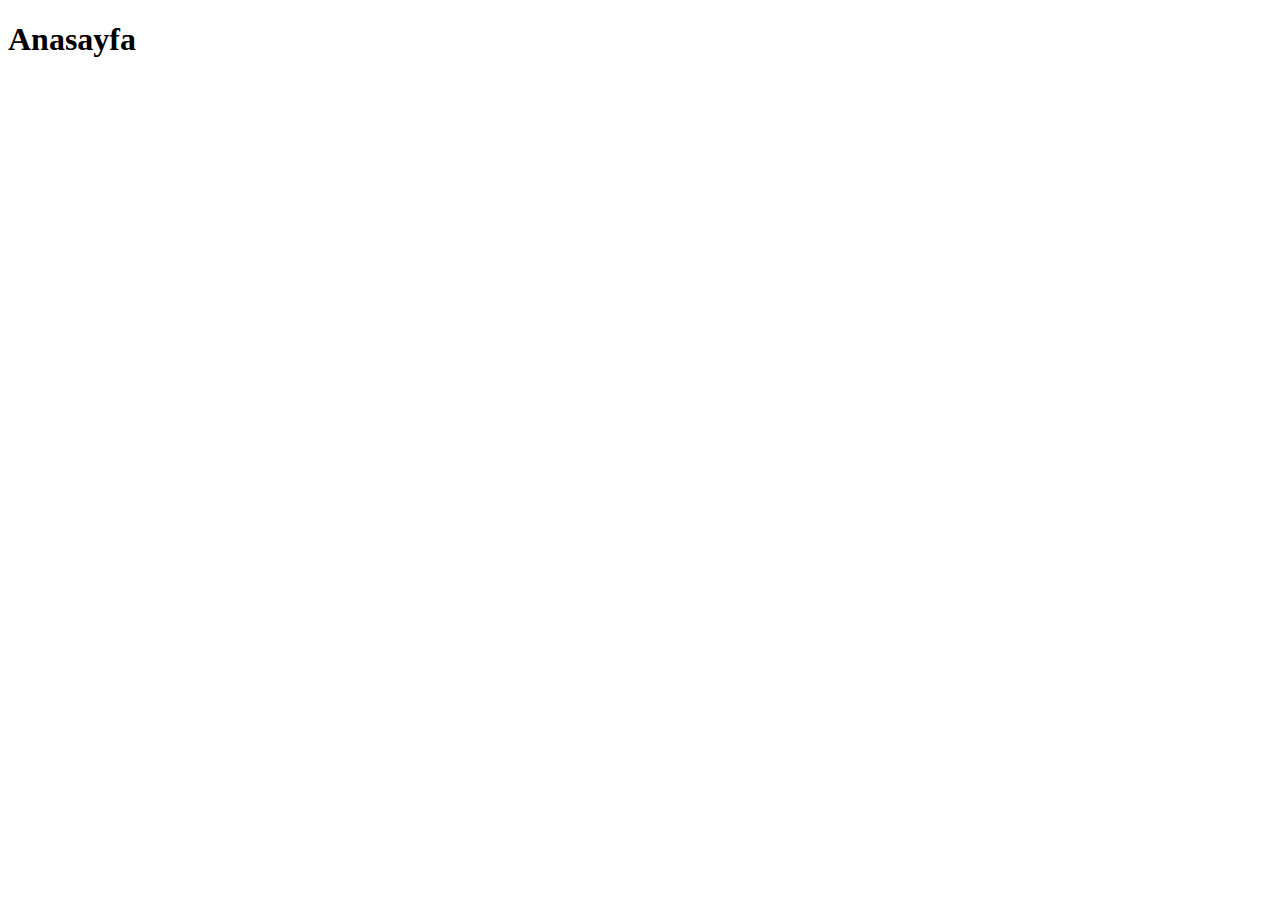
==== index.html @ 7caa993d "initial commit" ====
<!DOCTYPE html>
<html lang="en">
<head>
    <meta charset="UTF-8">
    <meta name="viewport" content="width=device-width, initial-scale=1.0">
    <title>Anasayfa</title>
</head>
<body>
    <h1>Anasayfa</h1>
</body>
</html>
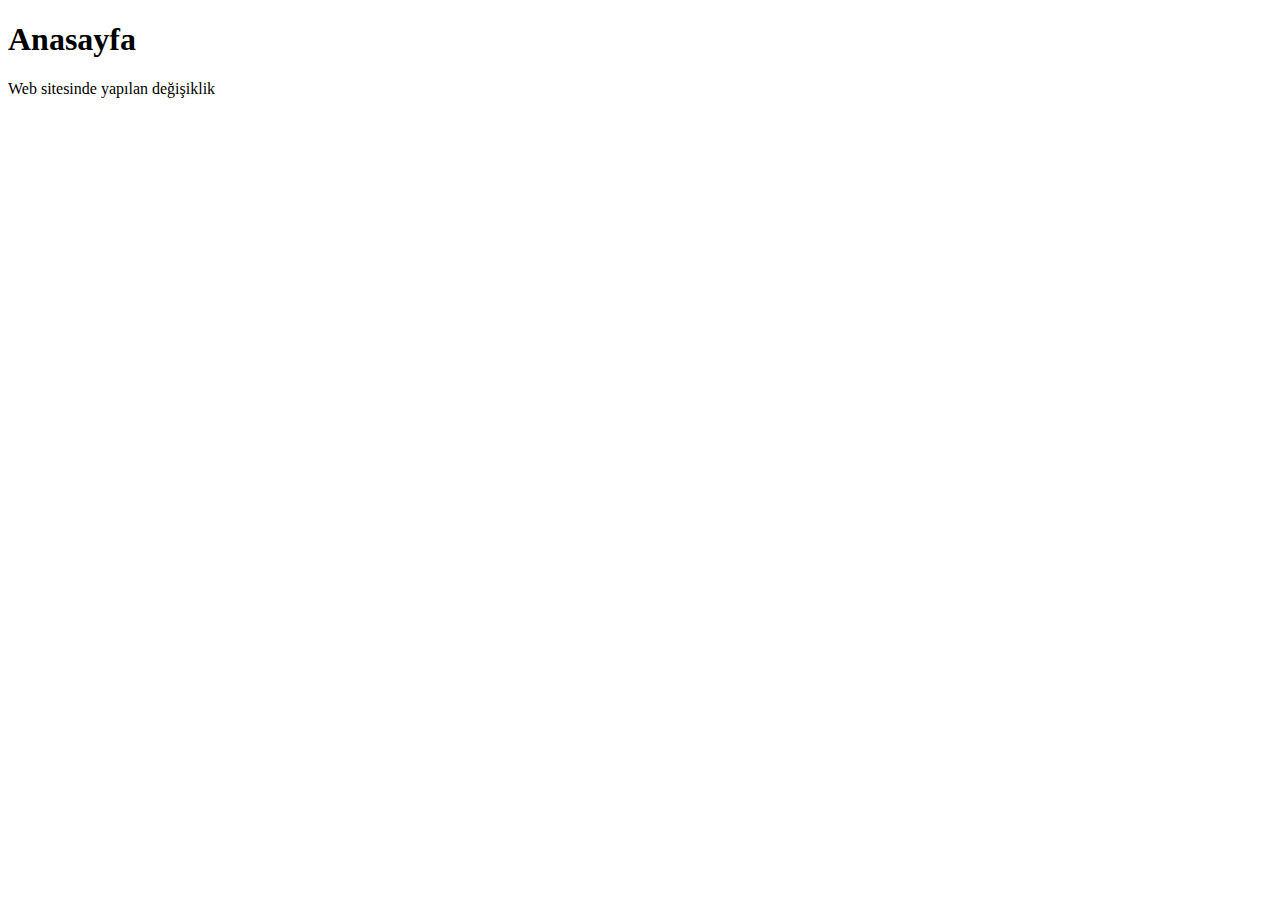
==== commit d9f1adfc: "Update index.html" ====
--- a/index.html
+++ b/index.html
@@ -7,5 +7,6 @@
 </head>
 <body>
     <h1>Anasayfa</h1>
+    <p>Web sitesinde yapılan değişiklik</p>
 </body>
-</html>+</html>
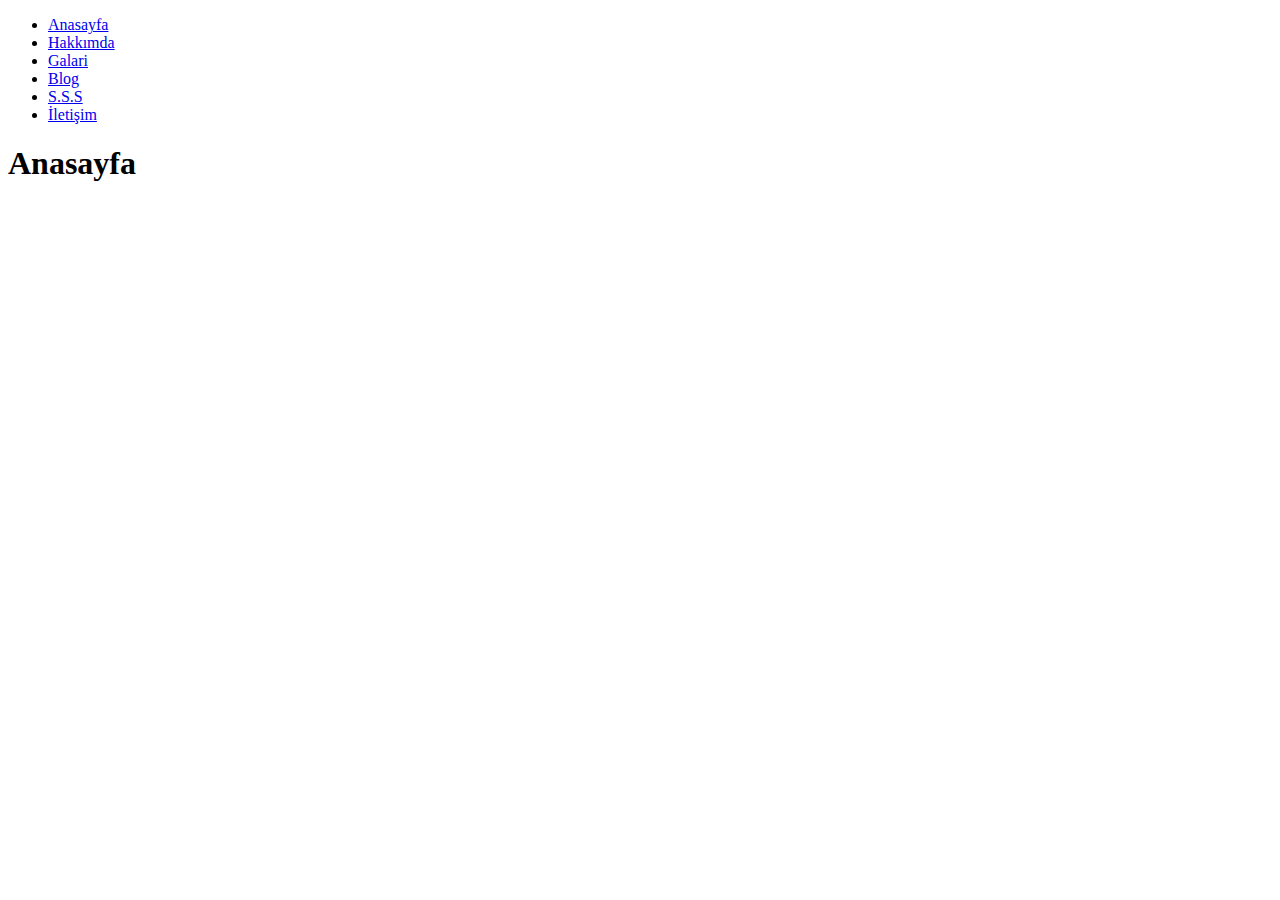
==== commit ccfaaad0: "updated" ====
--- a/index.html
+++ b/index.html
@@ -6,7 +6,18 @@
     <title>Anasayfa</title>
 </head>
 <body>
-    <h1>Anasayfa</h1>
-    <p>Web sitesinde yapılan değişiklik</p>
+<ul>
+    <li><a href="index.html">Anasayfa</a></li>
+    <li><a href="hakkimda.html">Hakkımda</a></li>
+    <li><a href="galari.html">Galari</a></li>
+    <li><a href="blog.html">Blog</a></li>
+    <li><a href="sss.html">S.S.S</a></li>
+    <li><a href="iletisim.html">İletişim</a></li>
+</ul>
+   
+
+<h1>Anasayfa</h1>
+    
+   
 </body>
 </html>
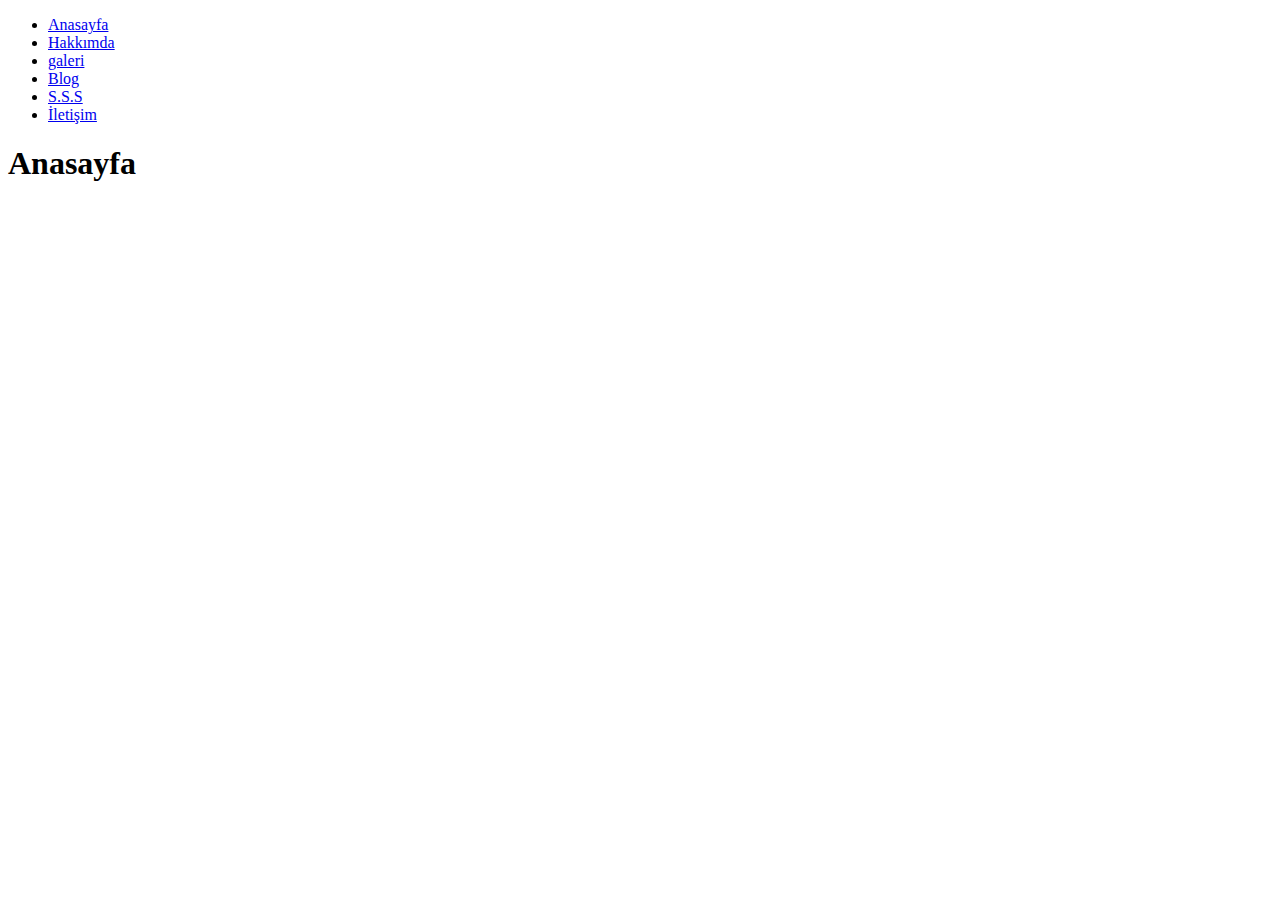
==== commit 5b6b57c7: "updated" ====
--- a/index.html
+++ b/index.html
@@ -9,7 +9,7 @@
 <ul>
     <li><a href="index.html">Anasayfa</a></li>
     <li><a href="hakkimda.html">Hakkımda</a></li>
-    <li><a href="galari.html">Galari</a></li>
+    <li><a href="galeri.html">galeri</a></li>
     <li><a href="blog.html">Blog</a></li>
     <li><a href="sss.html">S.S.S</a></li>
     <li><a href="iletisim.html">İletişim</a></li>
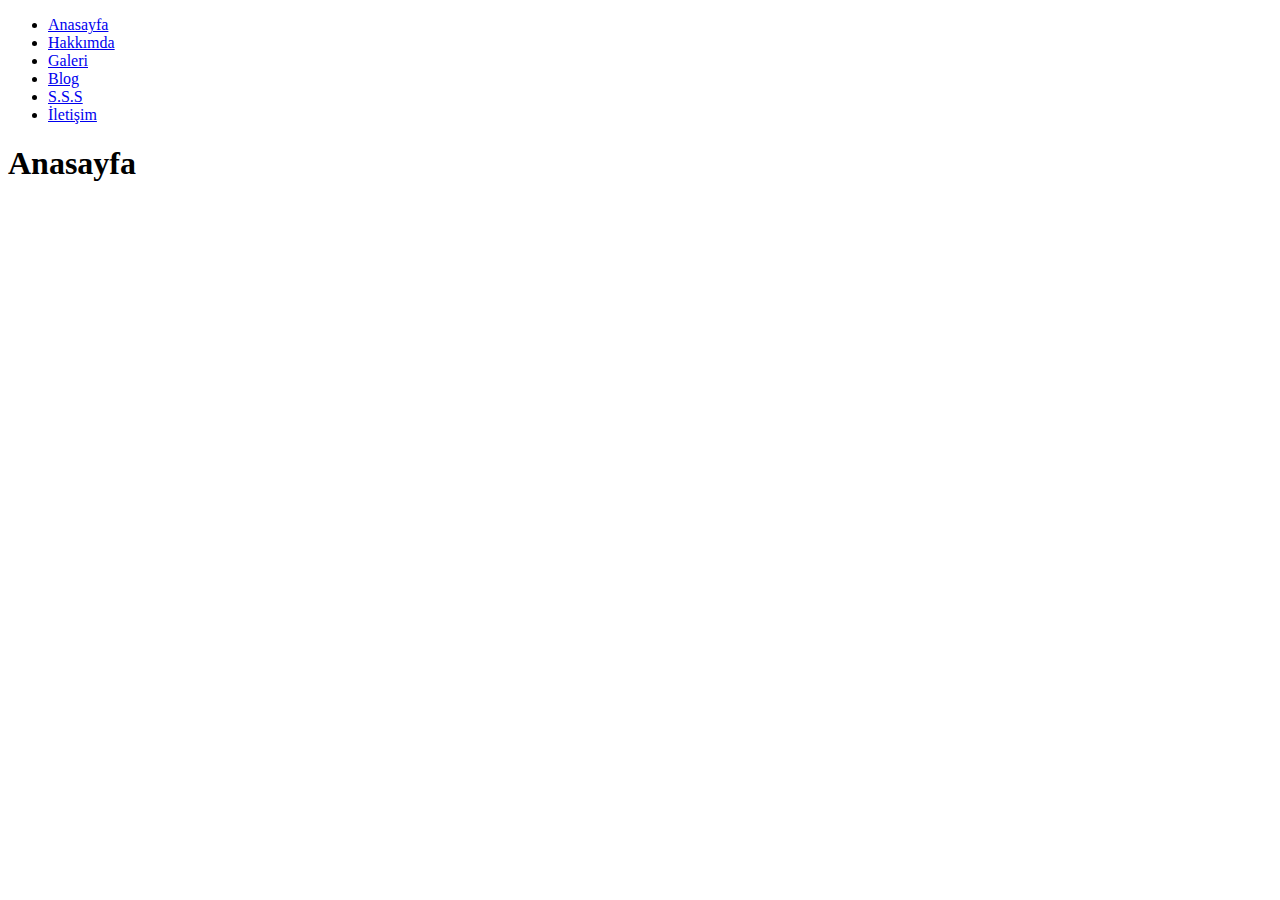
==== commit c42fe6df: "updated" ====
--- a/index.html
+++ b/index.html
@@ -9,7 +9,7 @@
 <ul>
     <li><a href="index.html">Anasayfa</a></li>
     <li><a href="hakkimda.html">Hakkımda</a></li>
-    <li><a href="galeri.html">galeri</a></li>
+    <li><a href="Galeri.html">Galeri</a></li>
     <li><a href="blog.html">Blog</a></li>
     <li><a href="sss.html">S.S.S</a></li>
     <li><a href="iletisim.html">İletişim</a></li>
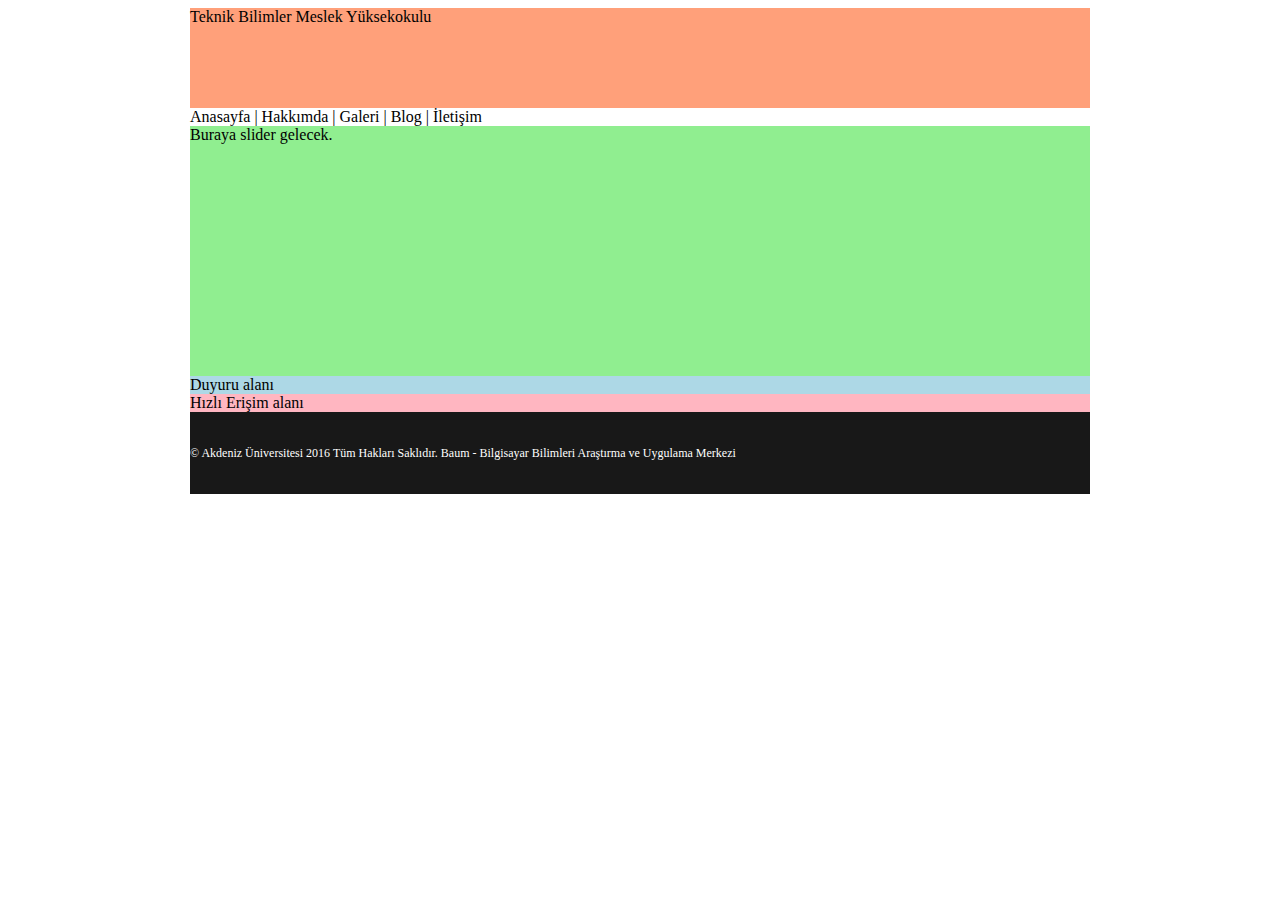
==== commit bde83206: "updated" ====
--- a/index.html
+++ b/index.html
@@ -4,20 +4,18 @@
     <meta charset="UTF-8">
     <meta name="viewport" content="width=device-width, initial-scale=1.0">
     <title>Anasayfa</title>
+    <link rel="stylesheet" href="css/style.css">
 </head>
 <body>
-<ul>
-    <li><a href="index.html">Anasayfa</a></li>
-    <li><a href="hakkimda.html">Hakkımda</a></li>
-    <li><a href="Galeri.html">Galeri</a></li>
-    <li><a href="blog.html">Blog</a></li>
-    <li><a href="sss.html">S.S.S</a></li>
-    <li><a href="iletisim.html">İletişim</a></li>
-</ul>
-   
-
-<h1>Anasayfa</h1>
-    
-   
+   <div id="container">
+ 
+    <!-- HTML 4.01 -->
+    <header id="header">Teknik Bilimler Meslek Yüksekokulu</header>
+    <div id="menu">Anasayfa | Hakkımda | Galeri | Blog | İletişim </div>
+    <div id="slider">Buraya slider gelecek.</div>
+    <div id="duyuru">Duyuru alanı</div>
+    <div id="hizliErisim">Hızlı Erişim alanı</div>
+    <footer id="footer">© Akdeniz Üniversitesi 2016 Tüm Hakları Saklıdır. Baum - Bilgisayar Bilimleri Araştırma ve Uygulama Merkezi</footer>
+   </div>
 </body>
 </html>
--- a/css/style.css
+++ b/css/style.css
@@ -0,0 +1,31 @@
+#container{
+    width: 900px;
+    margin: auto;
+}
+header{
+    background-color:lightsalmon;
+    height: 100px;
+}
+
+#slider{
+    background-color: lightgreen;
+    height: 250px;
+}
+
+#duyuru{
+    background-color: lightblue;
+}
+#hizliErisim{
+    background-color: lightpink;
+}
+
+footer{
+    background-color: #181818;
+    color: #FFF;
+    height: 82px;
+    font-size: 75%;
+    text-align: left;
+    line-height: 82px;
+
+
+}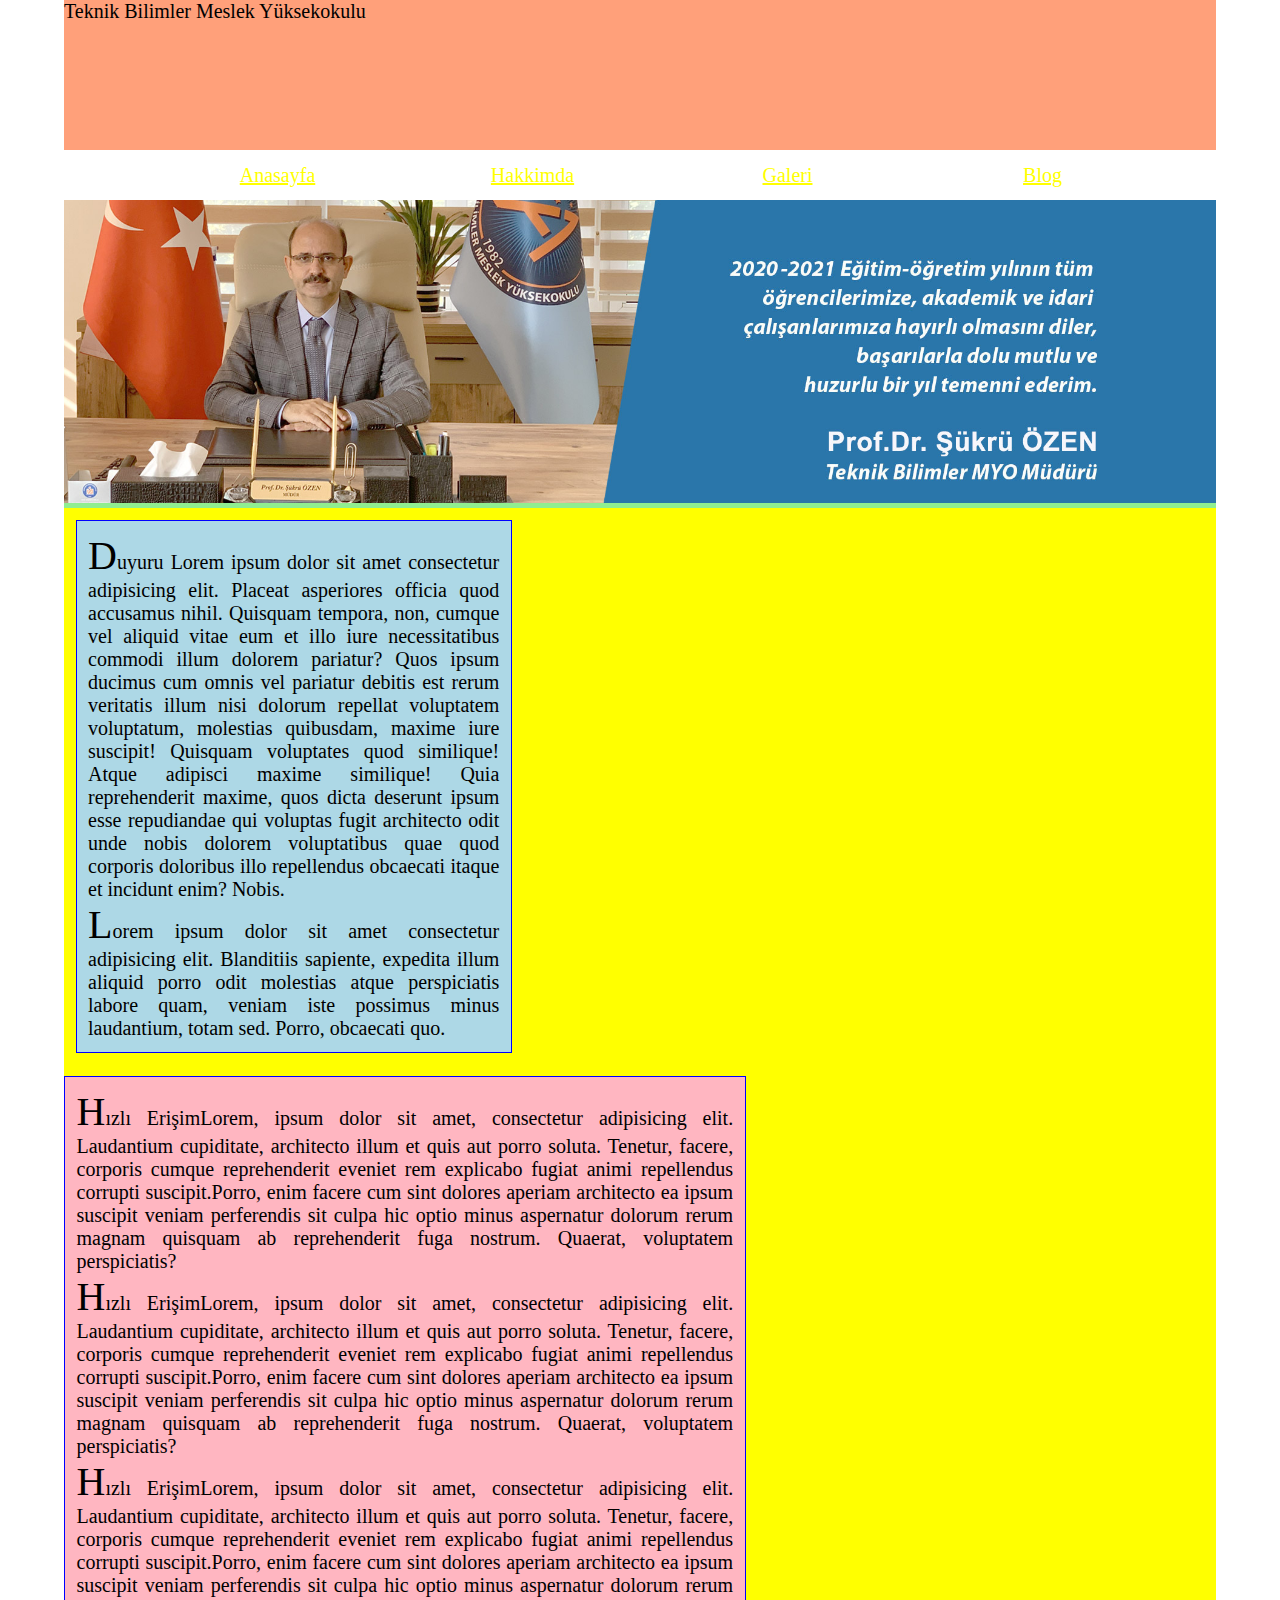
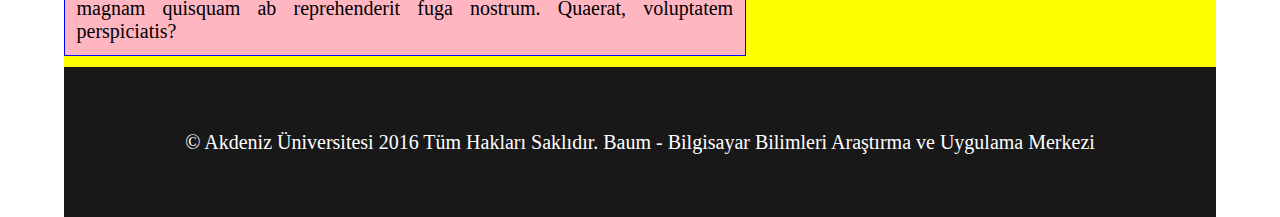
==== commit 1ea6c9fb: "updated" ====
--- a/index.html
+++ b/index.html
@@ -11,10 +11,36 @@
  
     <!-- HTML 4.01 -->
     <header id="header">Teknik Bilimler Meslek Yüksekokulu</header>
-    <div id="menu">Anasayfa | Hakkımda | Galeri | Blog | İletişim </div>
-    <div id="slider">Buraya slider gelecek.</div>
-    <div id="duyuru">Duyuru alanı</div>
-    <div id="hizliErisim">Hızlı Erişim alanı</div>
+    <!-- <div id="menu">Anasayfa | Hakkımda | Galeri | Blog | İletişim </div> -->
+    <nav>
+        <ul>
+            <li><a href="index.html">Anasayfa</a></li>
+            <li><a href="hakkimda.html">Hakkimda</a></li>
+            <li><a href="galeri.html">Galeri</a></li>
+            <li><a href="blog.html">Blog</a></li>
+            <li><a href="iletisim.html">İletişim</a></li>
+        </ul>
+    </nav>
+
+
+
+    <div id="slider"><img src="images/slider.jpg" alt="Akdeniz Üniversitesi TBMYO slider Resim" width="100%" height="100%"> 
+    </div>
+    <div id="duyuru">
+        <p>Duyuru Lorem ipsum dolor sit amet consectetur adipisicing elit. Placeat asperiores officia quod accusamus nihil. Quisquam tempora, non, cumque vel aliquid vitae eum et illo iure necessitatibus commodi illum dolorem pariatur?
+            Quos ipsum ducimus cum omnis vel pariatur debitis est rerum veritatis illum nisi dolorum repellat voluptatem voluptatum, molestias quibusdam, maxime iure suscipit! Quisquam voluptates quod similique! Atque adipisci maxime similique!
+            Quia reprehenderit maxime, quos dicta deserunt ipsum esse repudiandae qui voluptas fugit architecto odit unde nobis dolorem voluptatibus quae quod corporis doloribus illo repellendus obcaecati itaque et incidunt enim? Nobis.</p>
+    
+
+    <p>Lorem ipsum dolor sit amet consectetur adipisicing elit. Blanditiis sapiente, expedita illum aliquid porro odit molestias atque perspiciatis labore quam, veniam iste possimus minus laudantium, totam sed. Porro, obcaecati quo.</p>
+    
+    </div>
+    
+    <div id="hizliErisim">
+        <p>Hızlı ErişimLorem, ipsum dolor sit amet, consectetur adipisicing elit. Laudantium cupiditate, architecto illum et quis aut porro soluta. Tenetur, facere, corporis cumque reprehenderit eveniet rem explicabo fugiat animi repellendus corrupti suscipit.Porro, enim facere cum sint dolores aperiam architecto ea ipsum suscipit veniam perferendis sit culpa hic optio minus aspernatur dolorum rerum magnam quisquam ab reprehenderit fuga nostrum. Quaerat, voluptatem perspiciatis?</p>
+        <p>Hızlı ErişimLorem, ipsum dolor sit amet, consectetur adipisicing elit. Laudantium cupiditate, architecto illum et quis aut porro soluta. Tenetur, facere, corporis cumque reprehenderit eveniet rem explicabo fugiat animi repellendus corrupti suscipit.Porro, enim facere cum sint dolores aperiam architecto ea ipsum suscipit veniam perferendis sit culpa hic optio minus aspernatur dolorum rerum magnam quisquam ab reprehenderit fuga nostrum. Quaerat, voluptatem perspiciatis?</p>
+        <p>Hızlı ErişimLorem, ipsum dolor sit amet, consectetur adipisicing elit. Laudantium cupiditate, architecto illum et quis aut porro soluta. Tenetur, facere, corporis cumque reprehenderit eveniet rem explicabo fugiat animi repellendus corrupti suscipit.Porro, enim facere cum sint dolores aperiam architecto ea ipsum suscipit veniam perferendis sit culpa hic optio minus aspernatur dolorum rerum magnam quisquam ab reprehenderit fuga nostrum. Quaerat, voluptatem perspiciatis?</p>
+    </div>
     <footer id="footer">© Akdeniz Üniversitesi 2016 Tüm Hakları Saklıdır. Baum - Bilgisayar Bilimleri Araştırma ve Uygulama Merkezi</footer>
    </div>
 </body>
--- a/css/style.css
+++ b/css/style.css
@@ -1,31 +1,92 @@
+* {
+    font-size: 20px;
+    margin: 0px;
+}
+
 #container{
-    width: 900px;
+    width: 90%;
     margin: auto;
+    background-color: yellow;
 }
 header{
     background-color:lightsalmon;
-    height: 100px;
+    height: 150px;
+}
+
+nav {
+background-color: white;
+}
+
+nav ul{
+   list-style-type: none; 
+   height: 50px;
+   text-align: center;
+   line-height: 50px;
+}
+
+nav ul li{
+    
+    width: 250px;
+    display: inline-block;
+    
+}
+
+nav ul li a {
+    color: yellow;
+    
+
+}
+
+nav ul li a:hover {
+    color: red;
+    background-color: lightgrey;
+
 }
 
 #slider{
     background-color: lightgreen;
-    height: 250px;
+    
 }
 
 #duyuru{
     background-color: lightblue;
+    width: 35.7%;
+    float: left;
+    text-align: justify;
+    margin: 1% 1% 1% 1%;
+    padding: 1%;
+    border:1px blue solid;
+
 }
 #hizliErisim{
     background-color: lightpink;
+    width: 57%;
+    float: left;
+    text-align: justify;
+    margin: 1% 1% 1% 0;
+    padding: 1%;
+    border:1px blue solid;
+
 }
 
 footer{
     background-color: #181818;
     color: #FFF;
-    height: 82px;
-    font-size: 75%;
-    text-align: left;
-    line-height: 82px;
+    height: 150px;
+    text-align: center;
+    line-height: 150px;
+    clear: both;
 
 
+}
+
+
+.onemli {
+    color: red;
+    background-color: lightyellow;
+
+}
+p::first-letter {
+    font-size: 200%;
+    
 }